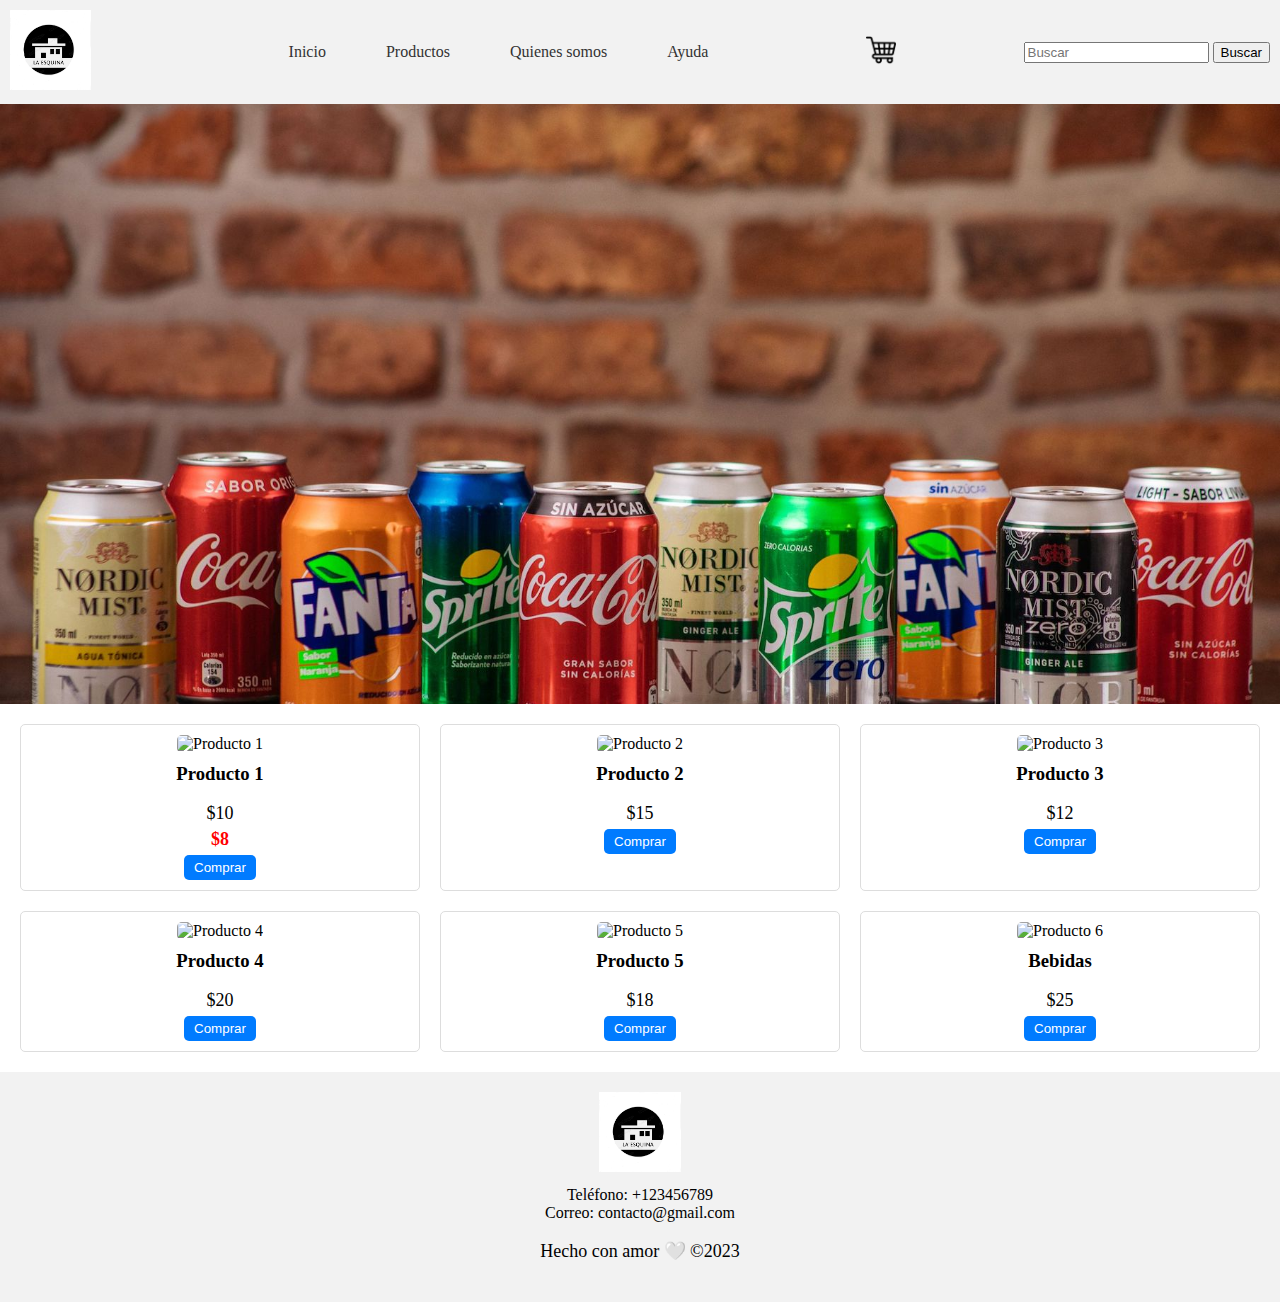
==== home/index.html @ ca80cc1f "cambios Jorge(productos)" ====
<!DOCTYPE html>
<html lang="en">

<head>
    <meta charset="UTF-8">
    <meta http-equiv="X-UA-Compatible" content="IE=edge">
    <meta name="viewport" content="width=device-width, initial-scale=1.0">
    <title>Abarrote La Esquina</title>
    <link rel="stylesheet" href="/home/style.css">
</head>

<body>
    <header>
        <div class="logo">
            <img src="/img/logo la esquina (1).png" alt="Logo de la panadería">
        </div>
        <nav>
            <ul class="menu">
                <li><a href="/home/index.html">Inicio</a></li>
                <li><a href="/page/productos.html">Productos</a></li>
                <li><a href="/page/intengrantes.html">Quienes somos</a></li>
                <li><a href="/page/help.html">Ayuda</a></li>
            </ul>
        </nav>
        <div class="cart-icon">
            <a href="/page/carro.html"><img src="/icons/carrito-de-compras.png" alt="Icono de carrito de compra"></a>
        </div>
        <div class="search">
            <input type="text" placeholder="Buscar">
            <button type="submit">Buscar</button>
        </div>
    </header>
    <main>
        <div class="slider">
            <div class="slide">
                <img src="/img/bebidas.jpeg" alt="Slide 1">
            </div>
            <div class="slide">
                <img src="/img/carne.jpeg" alt="Slide 2">
            </div>
            <div class="slide">
                <img src="/img/embutidos.jpeg" alt="Slide 3">
            </div>
            <div class="slide">
                <img src="/img/leche.jpeg" alt="Slide 4">
            </div>
            <div class="slide">
                <img src="/img/pan.jpeg" alt="Slide 5">
            </div>
        </div>
    </main>
    <section class="cards">
        <div class="card">
            <img src="image1.jpg" alt="Producto 1"><!--cambia la imagen recuerda que es /img/xxxx.jpg-->
            <div class="card-info">
                <h3>Producto 1</h3>
                <p class="price">$10</p>
                <p class="discount-price">$8</p>
                <button class="buy-button">Comprar</button>
            </div>
        </div>
        <div class="card">
            <img src="image2.jpg" alt="Producto 2"><!--cambia la imagen recuerda que es /img/xxxx.jpg-->
            <div class="card-info">
                <h3>Producto 2</h3>
                <p class="price">$15</p>
                <button class="buy-button">Comprar</button>
            </div>
        </div>
        <div class="card">
            <img src="image3.jpg" alt="Producto 3"><!--cambia la imagen recuerda que es /img/xxxx.jpg-->
            <div class="card-info">
                <h3>Producto 3</h3>
                <p class="price">$12</p>
                <button class="buy-button">Comprar</button>
            </div>
        </div>
        <div class="card">
            <img src="image4.jpg" alt="Producto 4"><!--cambia la imagen recuerda que es /img/xxxx.jpg-->
            <div class="card-info">
                <h3>Producto 4</h3>
                <p class="price">$20</p>
                <button class="buy-button">Comprar</button>
            </div>
        </div>
        <div class="card">
            <img src="image5.jpg" alt="Producto 5"><!--cambia la imagen recuerda que es /img/xxxx.jpg-->
            <div class="card-info">
                <h3>Producto 5</h3>
                <p class="price">$18</p>
                <button class="buy-button">Comprar</button>
            </div>
        </div>
        <div class="card">
            <img src="image6.jpg" alt="Producto 6"><!--cambia la imagen recuerda que es /img/xxxx.jpg-->
            <div class="card-info">
                <h3>Bebidas</h3>
                <p class="price">$25</p>
                <button class="buy-button">Comprar</button>
            </div>
        </div>
    </section>


    <footer>
        <div class="logo">
            <a href="index.html"><img src="/img/logo la esquina (1).png" alt="Logo"></a>
        </div>
        <div class="contact-info">
            <span>Teléfono: +123456789</span><!--cambiar el numero de telefo-->
            <span>Correo: contacto@gmail.com</span><!--cambiar el correo -->
        </div>
        <p> Hecho con amor 🤍 &copy;2023</p>
    </footer>
</body>

</html>
---- home/style.css ----
/* Estilos generales */
body {
    margin: 0;
    padding: 0;
}

/* Estilos del encabezado */
header {
    display: flex;
    justify-content: space-between;
    align-items: center;
    padding: 10px;
    background-color: #f2f2f2;
}

.logo img {
    height: 50px;
}

.menu {
    display: flex;
    justify-content: center;
    list-style-type: none;
}

.menu li {
    margin: 0 30px;
}

.menu li a {
    text-decoration: none;
    color: #333;
}

.cart-icon img {
    height: 30px;
}

.search-bar input {
    padding: 5px;
    border: 1px solid #ccc;
    border-radius: 5px;
}

.search-bar button {
    padding: 10px;
    background-color: transparent;
    border: none;
}

/* Estilos responsivos */
@media screen and (max-width: 768px) {
    .menu {
        display: none;
    }

    .search-bar {
        margin-left: auto;
    }
}

/* Estilos del footer */
footer {
    background-color: #f2f2f2;
    padding: 20px;
    text-align: center;
}

.logo img {
    height: 80px;
}

.contact-info {
    margin-top: 10px;
}

.contact-info span {
    display: block;
}

/* Estilos responsivos */
@media screen and (max-width: 768px) {
    .logo img {
        height: 30px;
    }

    .contact-info {
        font-size: 14px;
    }
}

/* Estilos del slider */

main {
    width: 100%;
    height: 600px;
    overflow: hidden;
}

.slider {
    display: flex;
    animation: slide-animation 20s infinite;
}

.slide {
    flex-shrink: 0;
    width: 100%;
    height: 100%;
}

.slide img {
    width: 100%;
    height: 800px;
    object-fit: cover;
}

/* Animación del slider */
@keyframes slide-animation {
    0% {
        transform: translateX(0%);
    }

    20% {
        transform: translateX(0%);
    }

    25% {
        transform: translateX(-100%);
    }

    45% {
        transform: translateX(-100%);
    }

    50% {
        transform: translateX(-200%);
    }

    70% {
        transform: translateX(-200%);
    }

    75% {
        transform: translateX(-300%);
    }

    95% {
        transform: translateX(-300%);
    }

    100% {
        transform: translateX(-400%);
    }
}

/* Estilos de las tarjetas */
.cards {
    display: grid;
    grid-template-columns: repeat(3, 1fr);
    /* Cambiamos la propiedad para establecer 3 columnas */
    gap: 20px;
    padding: 20px;
}


.card {
    border: 1px solid #ddd;
    border-radius: 5px;
    padding: 10px;
    text-align: center;
}

.card img {
    width: 100%;
    height: auto;
    object-fit: cover;
    border-radius: 5px;
}

.card-info {
    margin-top: 10px;
}

.card-info h3 {
    margin: 0;
}

.price {
    margin-bottom: 5px;
}

.discount-price {
    margin: 5px 0;
    color: red;
    font-weight: bold;
}

.buy-button {
    padding: 5px 10px;
    background-color: #007bff;
    color: #fff;
    border: none;
    border-radius: 5px;
    cursor: pointer;
}

/* Estilos responsivos */
@media screen and (max-width: 768px) {
    .cards {
        grid-template-columns: repeat(2, 1fr);
        /* Cambiamos a 2 columnas en pantallas más pequeñas */
    }
}


/* Estilos cuando el cursor se sobrepone */
.card:hover {
    box-shadow: 0 0 5px rgba(0, 0, 0, 0.3);
}

/*estilo 404*/
.container {
    text-align: center;
    margin-top: 50px;
}

h1 {
    font-size: 36px;
    margin-bottom: 20px;
}

p {
    font-size: 18px;
    margin-bottom: 20px;
}

img {
    max-width: 100%;
    height: auto;
}

/* Estilos responsivos */
@media screen and (max-width: 768px) {
    h1 {
        font-size: 24px;
    }

    p {
        font-size: 16px;
    }
}

.cardsP {
    display: grid;
    grid-template-columns: repeat(3, 1fr);
    gap: 20px;
    padding: 20px;
}

.product-item {
    border: 1px solid #ddd;
    border-radius: 5px;
    padding: 1px;
    text-align: center;
    transition: transform 0.3s ease;
}

.product-item img {
    width: 50%;
    height: auto;
    object-fit: cover;
    border-radius: 1px;
}

.product-item .card-info {
    margin-top: 10px;
}

.product-item .card-info h3 {
    margin: 0;
}

.product-item .price {
    margin-bottom: 5px;
}

.product-item .buy-button {
    padding: 5px 10px;
    background-color: #007bff;
    color: #fff;
    border: none;
    border-radius: 5px;
    cursor: pointer;
}

/* Estilos responsivos */
@media screen and (max-width: 768px) {
    .cards {
        grid-template-columns: repeat(auto-fit, minmax(200px, 1fr));
    }
}

/* Efecto de agrandamiento al posicionar el cursor */
.product-item:hover {
    transform: scale(1.1);
}

.tarjetas-container {
    display: flex;
    justify-content: space-between;
    align-items: flex-start;
    flex-wrap: wrap;
    max-width: 1200px;
    margin: 0 auto;
}

.tarjeta {
    border: 1px solid #ddd;
    border-radius: 5px;
    padding: 20px;
    text-align: center;
    transition: transform 0.3s ease;
    flex-basis: calc(25% - 40px);
    margin-bottom: 20px;
}

.tarjeta h2 {
    margin: 0;
}

.tarjeta p {
    margin: 10px 0;
}

.tarjeta img {
    width: 100%;
    max-height: 200px;
    object-fit: cover;
    border-radius: 5px;
}

.tarjeta:hover {
    transform: scale(1.05);
}

.tarjeta-1 {
    background-color: #f4f4f4;
}

.tarjeta-2 {
    background-color: #ebebeb;
}

.tarjeta-3 {
    background-color: #dcdcdc;
}

.tarjeta-4 {
    background-color: #cccccc;
}

/* Estilos responsivos */
@media screen and (max-width: 768px) {
    .tarjeta {
        flex-basis: calc(50% - 40px);
    }
}

.faq-container {
    max-width: 800px;
    margin: 0 auto;
    padding: 20px;
    text-align: center;
}

.faq-item {
    margin-bottom: 30px;
}

.question {
    margin: 0;
    font-size: 20px;
    font-weight: bold;
}

.answer {
    margin: 10px 0 0;
}

/* Estilos responsivos */
@media screen and (max-width: 768px) {
    .faq-container {
        padding: 10px;
    }

    .question {
        font-size: 18px;
    }
}
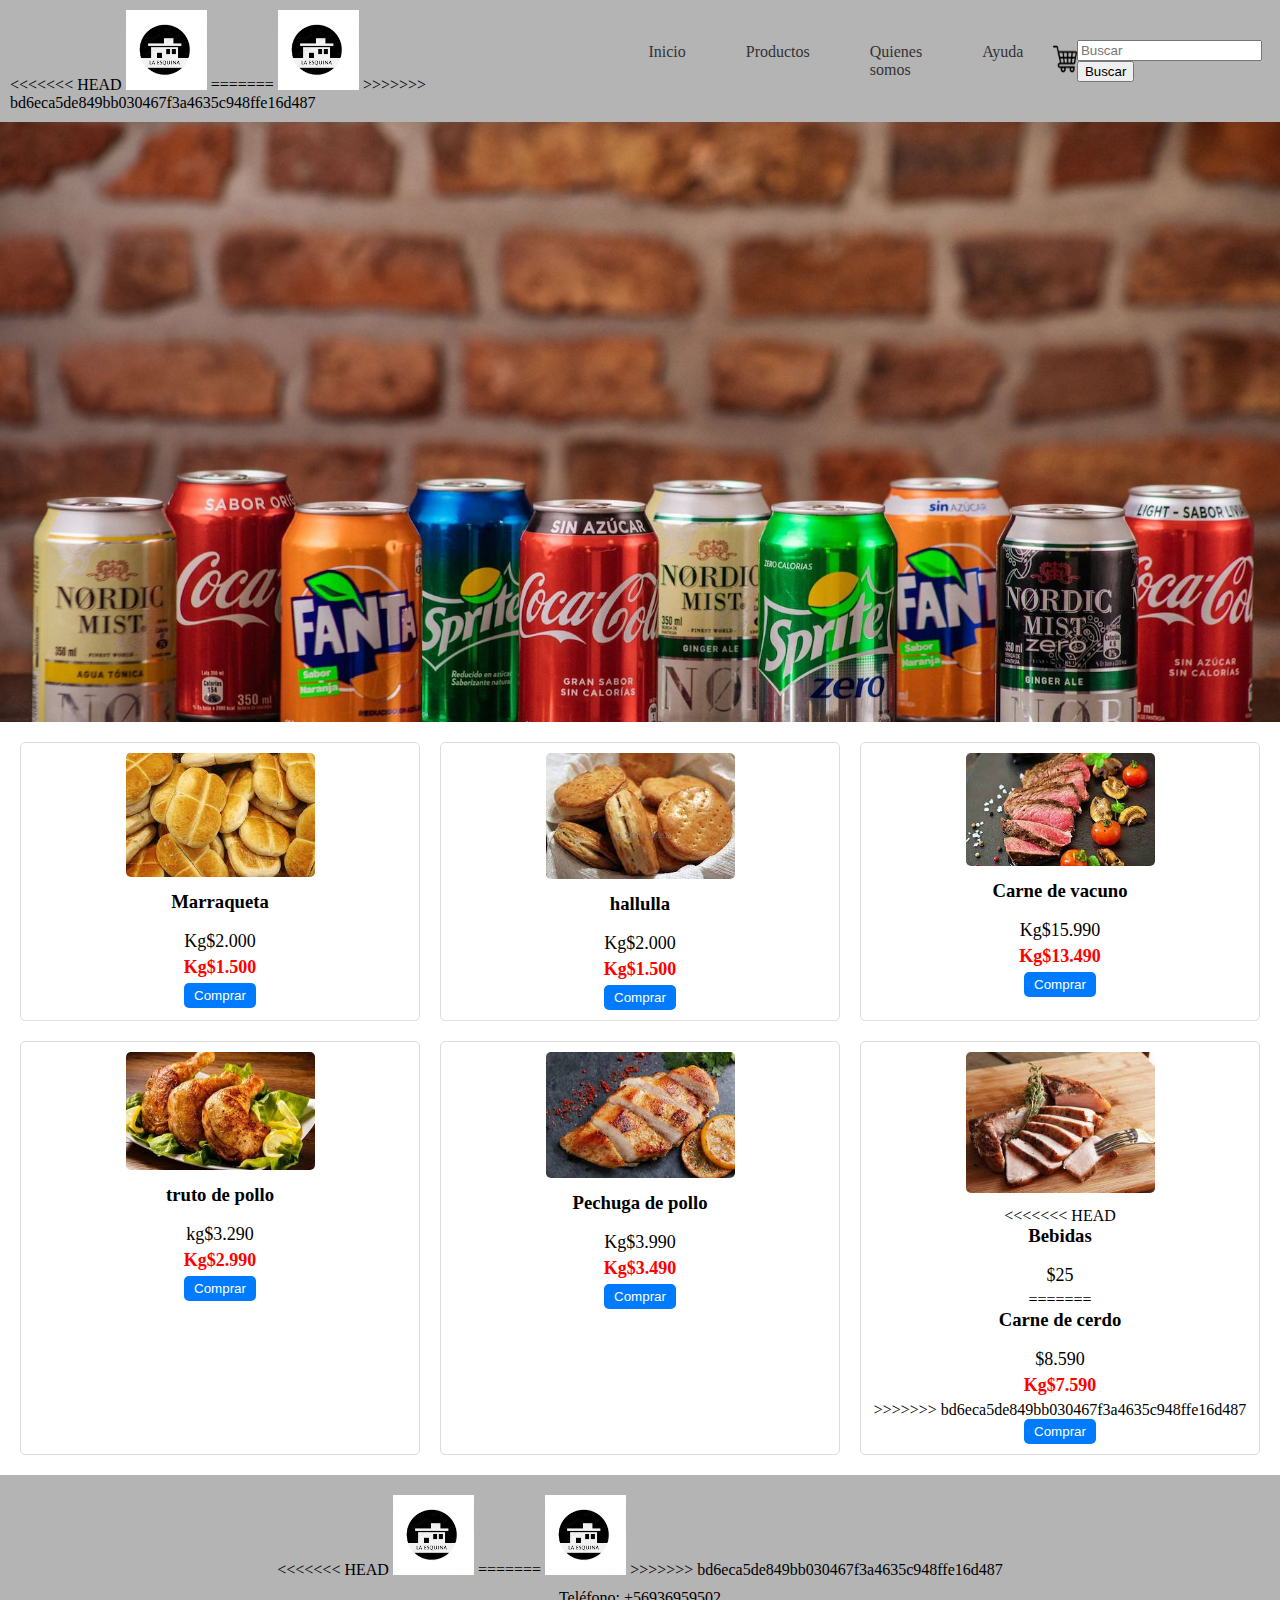
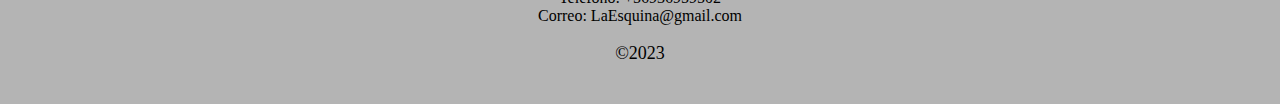
==== commit 9e511f6a: "cambios Jorge(productos)" ====
--- a/home/index.html
+++ b/home/index.html
@@ -12,7 +12,11 @@
 <body>
     <header>
         <div class="logo">
+<<<<<<< HEAD
             <img src="/img/logo la esquina (1).png" alt="Logo de la panadería">
+=======
+            <img src="/img/logo la esquina.png" alt="Logo de la panadería">
+>>>>>>> bd6eca5de849bb030467f3a4635c948ffe16d487
         </div>
         <nav>
             <ul class="menu">
@@ -51,51 +55,61 @@
     </main>
     <section class="cards">
         <div class="card">
-            <img src="image1.jpg" alt="Producto 1"><!--cambia la imagen recuerda que es /img/xxxx.jpg-->
+            <img src="/img/marraqueta.jfif" alt="Producto 1"><!--cambia la imagen recuerda que es /img/xxxx.jpg-->
             <div class="card-info">
-                <h3>Producto 1</h3>
-                <p class="price">$10</p>
-                <p class="discount-price">$8</p>
+                <h3>Marraqueta</h3>
+                <p class="price"> Kg$2.000 </p>
+                <p class="discount-price">Kg$1.500</p>
                 <button class="buy-button">Comprar</button>
             </div>
         </div>
         <div class="card">
-            <img src="image2.jpg" alt="Producto 2"><!--cambia la imagen recuerda que es /img/xxxx.jpg-->
+            <img src="/img/hallulla.jfif" alt="Producto 2"><!--cambia la imagen recuerda que es /img/xxxx.jpg-->
             <div class="card-info">
-                <h3>Producto 2</h3>
-                <p class="price">$15</p>
+                <h3>hallulla</h3>
+                <p class="price">Kg$2.000</p>
+                <p class="discount-price">Kg$1.500</p>
                 <button class="buy-button">Comprar</button>
             </div>
         </div>
         <div class="card">
-            <img src="image3.jpg" alt="Producto 3"><!--cambia la imagen recuerda que es /img/xxxx.jpg-->
+            <img src="/img/vacuno1.jfif" alt="Producto 3"><!--cambia la imagen recuerda que es /img/xxxx.jpg-->
             <div class="card-info">
-                <h3>Producto 3</h3>
-                <p class="price">$12</p>
+                <h3>Carne de vacuno</h3>
+                <p class="price">Kg$15.990</p>
+                <p class="discount-price">Kg$13.490</p>
                 <button class="buy-button">Comprar</button>
             </div>
         </div>
         <div class="card">
-            <img src="image4.jpg" alt="Producto 4"><!--cambia la imagen recuerda que es /img/xxxx.jpg-->
+            <img src="/img/trutro.jfif" alt="Producto 4"><!--cambia la imagen recuerda que es /img/xxxx.jpg-->
             <div class="card-info">
-                <h3>Producto 4</h3>
-                <p class="price">$20</p>
+                <h3>truto de pollo</h3>
+                <p class="price">kg$3.290</p>
+                <p class="discount-price">Kg$2.990</p>
                 <button class="buy-button">Comprar</button>
             </div>
         </div>
         <div class="card">
-            <img src="image5.jpg" alt="Producto 5"><!--cambia la imagen recuerda que es /img/xxxx.jpg-->
+            <img src="/img/pechuga.jfif" alt="Producto 5"><!--cambia la imagen recuerda que es /img/xxxx.jpg-->
             <div class="card-info">
-                <h3>Producto 5</h3>
-                <p class="price">$18</p>
+                <h3>Pechuga de pollo</h3>
+                <p class="price">Kg$3.990</p>
+                <p class="discount-price">Kg$3.490</p>
                 <button class="buy-button">Comprar</button>
             </div>
         </div>
         <div class="card">
-            <img src="image6.jpg" alt="Producto 6"><!--cambia la imagen recuerda que es /img/xxxx.jpg-->
+            <img src="/img/cerdo.jfif" alt="Producto 6"><!--cambia la imagen recuerda que es /img/xxxx.jpg-->
             <div class="card-info">
+<<<<<<< HEAD
                 <h3>Bebidas</h3>
                 <p class="price">$25</p>
+=======
+                <h3>Carne de cerdo</h3>
+                <p class="price">$8.590</p>
+                <p class="discount-price">Kg$7.590</p>
+>>>>>>> bd6eca5de849bb030467f3a4635c948ffe16d487
                 <button class="buy-button">Comprar</button>
             </div>
         </div>
@@ -104,13 +118,17 @@
 
     <footer>
         <div class="logo">
+<<<<<<< HEAD
             <a href="index.html"><img src="/img/logo la esquina (1).png" alt="Logo"></a>
+=======
+            <a href="index.html"><img src="/img/logo la esquina.png" alt="Logo"></a>
+>>>>>>> bd6eca5de849bb030467f3a4635c948ffe16d487
         </div>
         <div class="contact-info">
-            <span>Teléfono: +123456789</span><!--cambiar el numero de telefo-->
-            <span>Correo: contacto@gmail.com</span><!--cambiar el correo -->
+            <span>Teléfono: +56936959502</span><!--cambiar el numero de telefo-->
+            <span>Correo: LaEsquina@gmail.com</span><!--cambiar el correo -->
         </div>
-        <p> Hecho con amor 🤍 &copy;2023</p>
+        <p>&copy;2023</p>
     </footer>
 </body>
 
--- a/home/style.css
+++ b/home/style.css
@@ -10,7 +10,7 @@
     justify-content: space-between;
     align-items: center;
     padding: 10px;
-    background-color: #f2f2f2;
+    background-color: #b4b4b4;
 }
 
 .logo img {
@@ -61,7 +61,7 @@
 
 /* Estilos del footer */
 footer {
-    background-color: #f2f2f2;
+    background-color: #b4b4b4;
     padding: 20px;
     text-align: center;
 }
@@ -171,7 +171,7 @@
 }
 
 .card img {
-    width: 100%;
+    width: 50%;
     height: auto;
     object-fit: cover;
     border-radius: 5px;
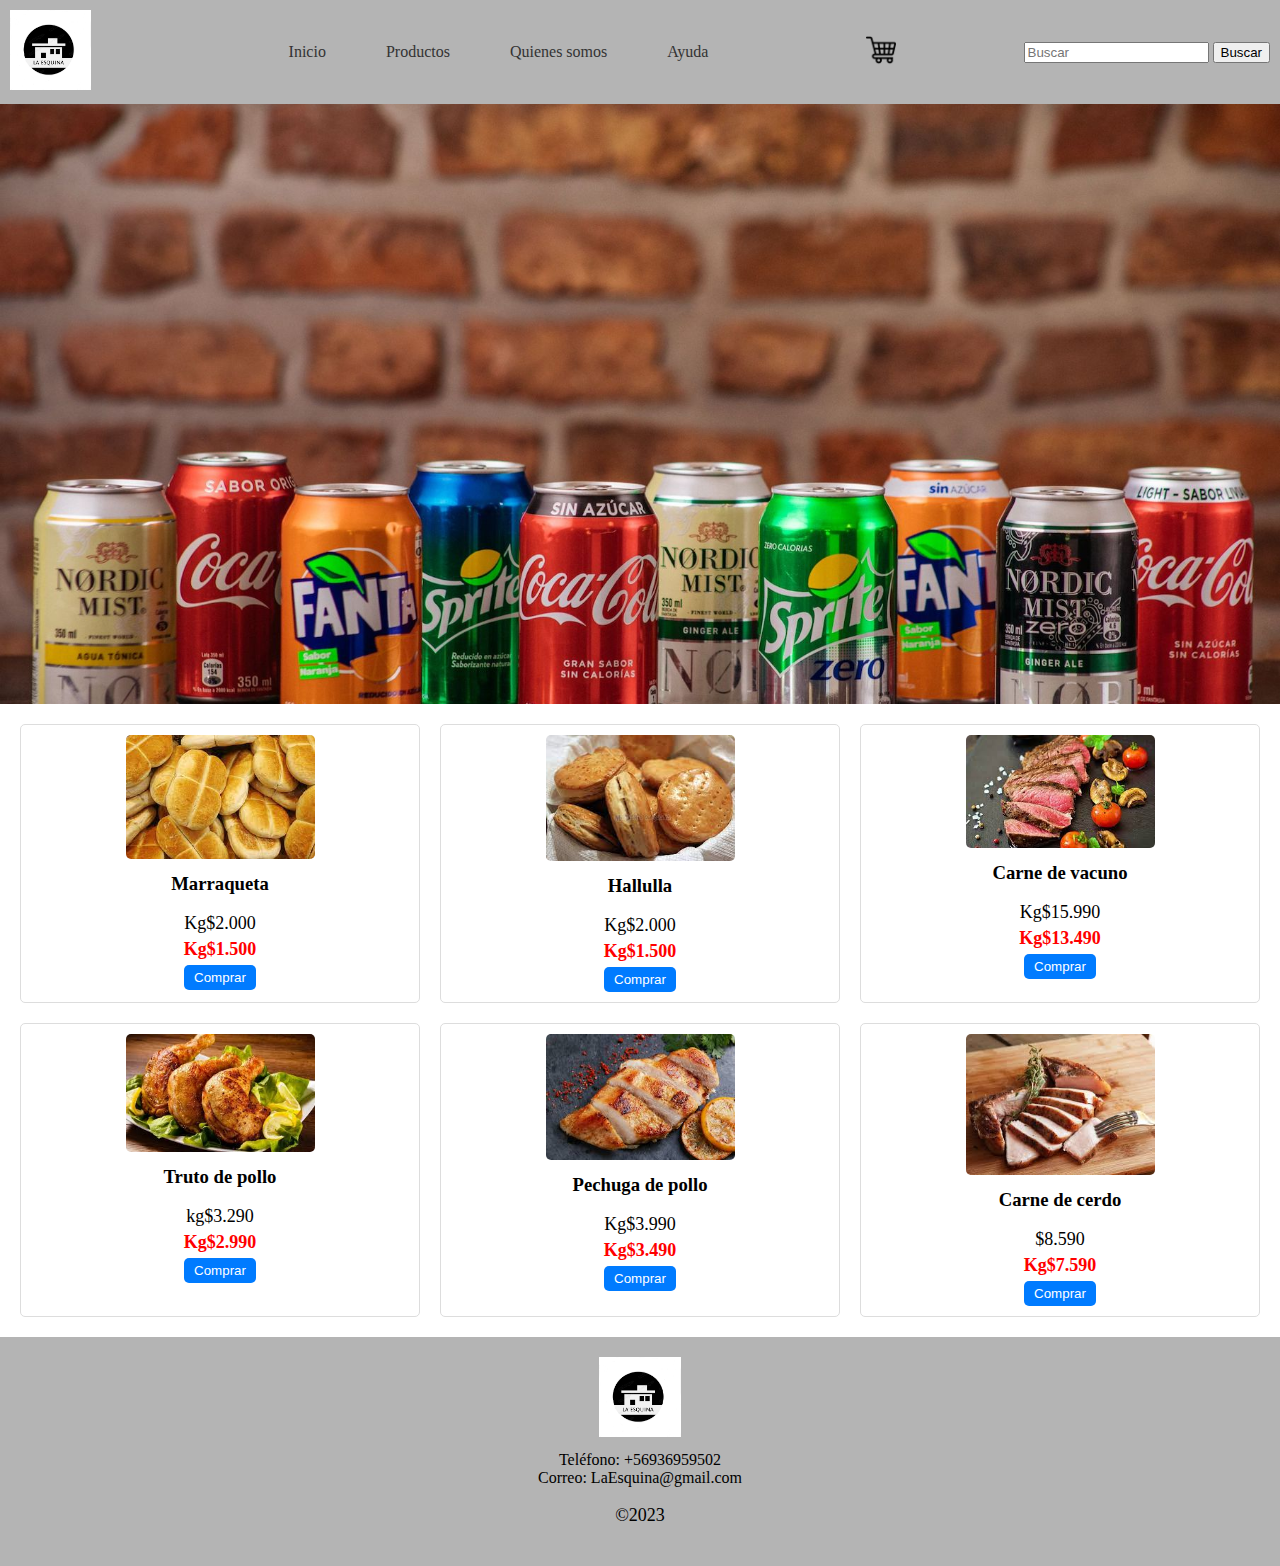
==== commit d70115da: "Errores ortograficos" ====
--- a/home/index.html
+++ b/home/index.html
@@ -12,11 +12,7 @@
 <body>
     <header>
         <div class="logo">
-<<<<<<< HEAD
-            <img src="/img/logo la esquina (1).png" alt="Logo de la panadería">
-=======
             <img src="/img/logo la esquina.png" alt="Logo de la panadería">
->>>>>>> bd6eca5de849bb030467f3a4635c948ffe16d487
         </div>
         <nav>
             <ul class="menu">
@@ -66,7 +62,7 @@
         <div class="card">
             <img src="/img/hallulla.jfif" alt="Producto 2"><!--cambia la imagen recuerda que es /img/xxxx.jpg-->
             <div class="card-info">
-                <h3>hallulla</h3>
+                <h3>Hallulla</h3>
                 <p class="price">Kg$2.000</p>
                 <p class="discount-price">Kg$1.500</p>
                 <button class="buy-button">Comprar</button>
@@ -84,7 +80,7 @@
         <div class="card">
             <img src="/img/trutro.jfif" alt="Producto 4"><!--cambia la imagen recuerda que es /img/xxxx.jpg-->
             <div class="card-info">
-                <h3>truto de pollo</h3>
+                <h3>Truto de pollo</h3>
                 <p class="price">kg$3.290</p>
                 <p class="discount-price">Kg$2.990</p>
                 <button class="buy-button">Comprar</button>
@@ -102,14 +98,9 @@
         <div class="card">
             <img src="/img/cerdo.jfif" alt="Producto 6"><!--cambia la imagen recuerda que es /img/xxxx.jpg-->
             <div class="card-info">
-<<<<<<< HEAD
-                <h3>Bebidas</h3>
-                <p class="price">$25</p>
-=======
                 <h3>Carne de cerdo</h3>
                 <p class="price">$8.590</p>
                 <p class="discount-price">Kg$7.590</p>
->>>>>>> bd6eca5de849bb030467f3a4635c948ffe16d487
                 <button class="buy-button">Comprar</button>
             </div>
         </div>
@@ -118,11 +109,7 @@
 
     <footer>
         <div class="logo">
-<<<<<<< HEAD
-            <a href="index.html"><img src="/img/logo la esquina (1).png" alt="Logo"></a>
-=======
             <a href="index.html"><img src="/img/logo la esquina.png" alt="Logo"></a>
->>>>>>> bd6eca5de849bb030467f3a4635c948ffe16d487
         </div>
         <div class="contact-info">
             <span>Teléfono: +56936959502</span><!--cambiar el numero de telefo-->
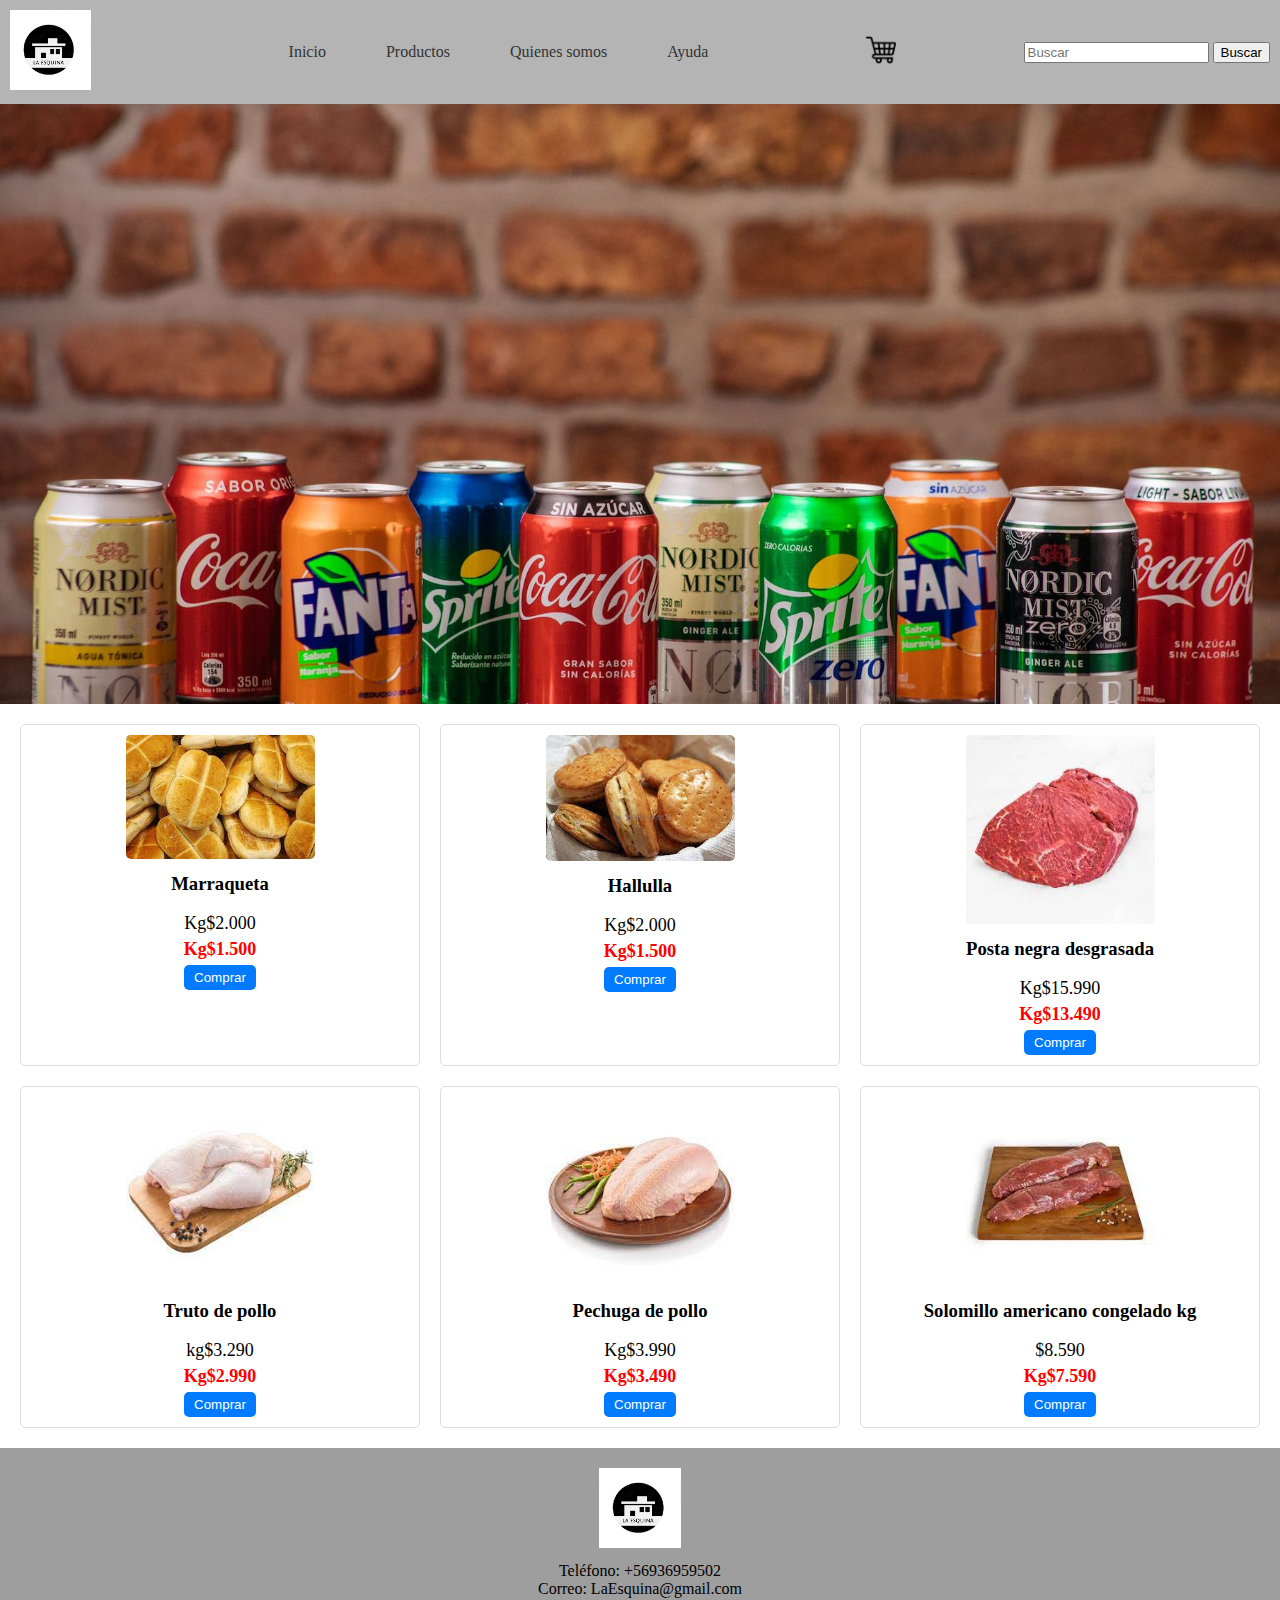
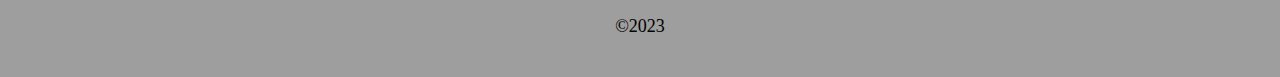
==== commit ef30757b: "cabiosnicoGG" ====
--- a/home/index.html
+++ b/home/index.html
@@ -69,16 +69,16 @@
             </div>
         </div>
         <div class="card">
-            <img src="/img/vacuno1.jfif" alt="Producto 3"><!--cambia la imagen recuerda que es /img/xxxx.jpg-->
+            <img src="/img/postanegra.jfif" alt="Producto 3"><!--cambia la imagen recuerda que es /img/xxxx.jpg-->
             <div class="card-info">
-                <h3>Carne de vacuno</h3>
+                <h3>Posta negra desgrasada </h3>
                 <p class="price">Kg$15.990</p>
                 <p class="discount-price">Kg$13.490</p>
                 <button class="buy-button">Comprar</button>
             </div>
         </div>
         <div class="card">
-            <img src="/img/trutro.jfif" alt="Producto 4"><!--cambia la imagen recuerda que es /img/xxxx.jpg-->
+            <img src="/img/pollos12.jfif" alt="Producto 4"><!--cambia la imagen recuerda que es /img/xxxx.jpg-->
             <div class="card-info">
                 <h3>Truto de pollo</h3>
                 <p class="price">kg$3.290</p>
@@ -87,7 +87,7 @@
             </div>
         </div>
         <div class="card">
-            <img src="/img/pechuga.jfif" alt="Producto 5"><!--cambia la imagen recuerda que es /img/xxxx.jpg-->
+            <img src="/img/pollosss.jfif" alt="Producto 5"><!--cambia la imagen recuerda que es /img/xxxx.jpg-->
             <div class="card-info">
                 <h3>Pechuga de pollo</h3>
                 <p class="price">Kg$3.990</p>
@@ -96,9 +96,9 @@
             </div>
         </div>
         <div class="card">
-            <img src="/img/cerdo.jfif" alt="Producto 6"><!--cambia la imagen recuerda que es /img/xxxx.jpg-->
+            <img src="/img/solomillo.jfif" alt="Producto 6"><!--cambia la imagen recuerda que es /img/xxxx.jpg-->
             <div class="card-info">
-                <h3>Carne de cerdo</h3>
+                <h3>Solomillo americano congelado kg</h3>
                 <p class="price">$8.590</p>
                 <p class="discount-price">Kg$7.590</p>
                 <button class="buy-button">Comprar</button>
--- a/home/style.css
+++ b/home/style.css
@@ -61,7 +61,7 @@
 
 /* Estilos del footer */
 footer {
-    background-color: #b4b4b4;
+    background-color: #9e9e9e;
     padding: 20px;
     text-align: center;
 }
@@ -266,7 +266,7 @@
 }
 
 .product-item img {
-    width: 50%;
+    width: 30%;
     height: auto;
     object-fit: cover;
     border-radius: 1px;
@@ -317,11 +317,11 @@
 .tarjeta {
     border: 1px solid #ddd;
     border-radius: 5px;
-    padding: 20px;
+    padding: 10px;
     text-align: center;
     transition: transform 0.3s ease;
     flex-basis: calc(25% - 40px);
-    margin-bottom: 20px;
+    margin-bottom: 10px;
 }
 
 .tarjeta h2 {
@@ -333,10 +333,10 @@
 }
 
 .tarjeta img {
-    width: 100%;
+    width: 70%;
     max-height: 200px;
     object-fit: cover;
-    border-radius: 5px;
+    border-radius: 3px;
 }
 
 .tarjeta:hover {
@@ -368,13 +368,13 @@
 
 .faq-container {
     max-width: 800px;
-    margin: 0 auto;
-    padding: 20px;
+    margin: 20 auto;
+    padding: 0px;
     text-align: center;
 }
 
 .faq-item {
-    margin-bottom: 30px;
+    margin-bottom: 5px;
 }
 
 .question {
@@ -384,13 +384,13 @@
 }
 
 .answer {
-    margin: 10px 0 0;
+    margin: 15px 0 0;
 }
 
 /* Estilos responsivos */
 @media screen and (max-width: 768px) {
     .faq-container {
-        padding: 10px;
+        padding: 5px;
     }
 
     .question {
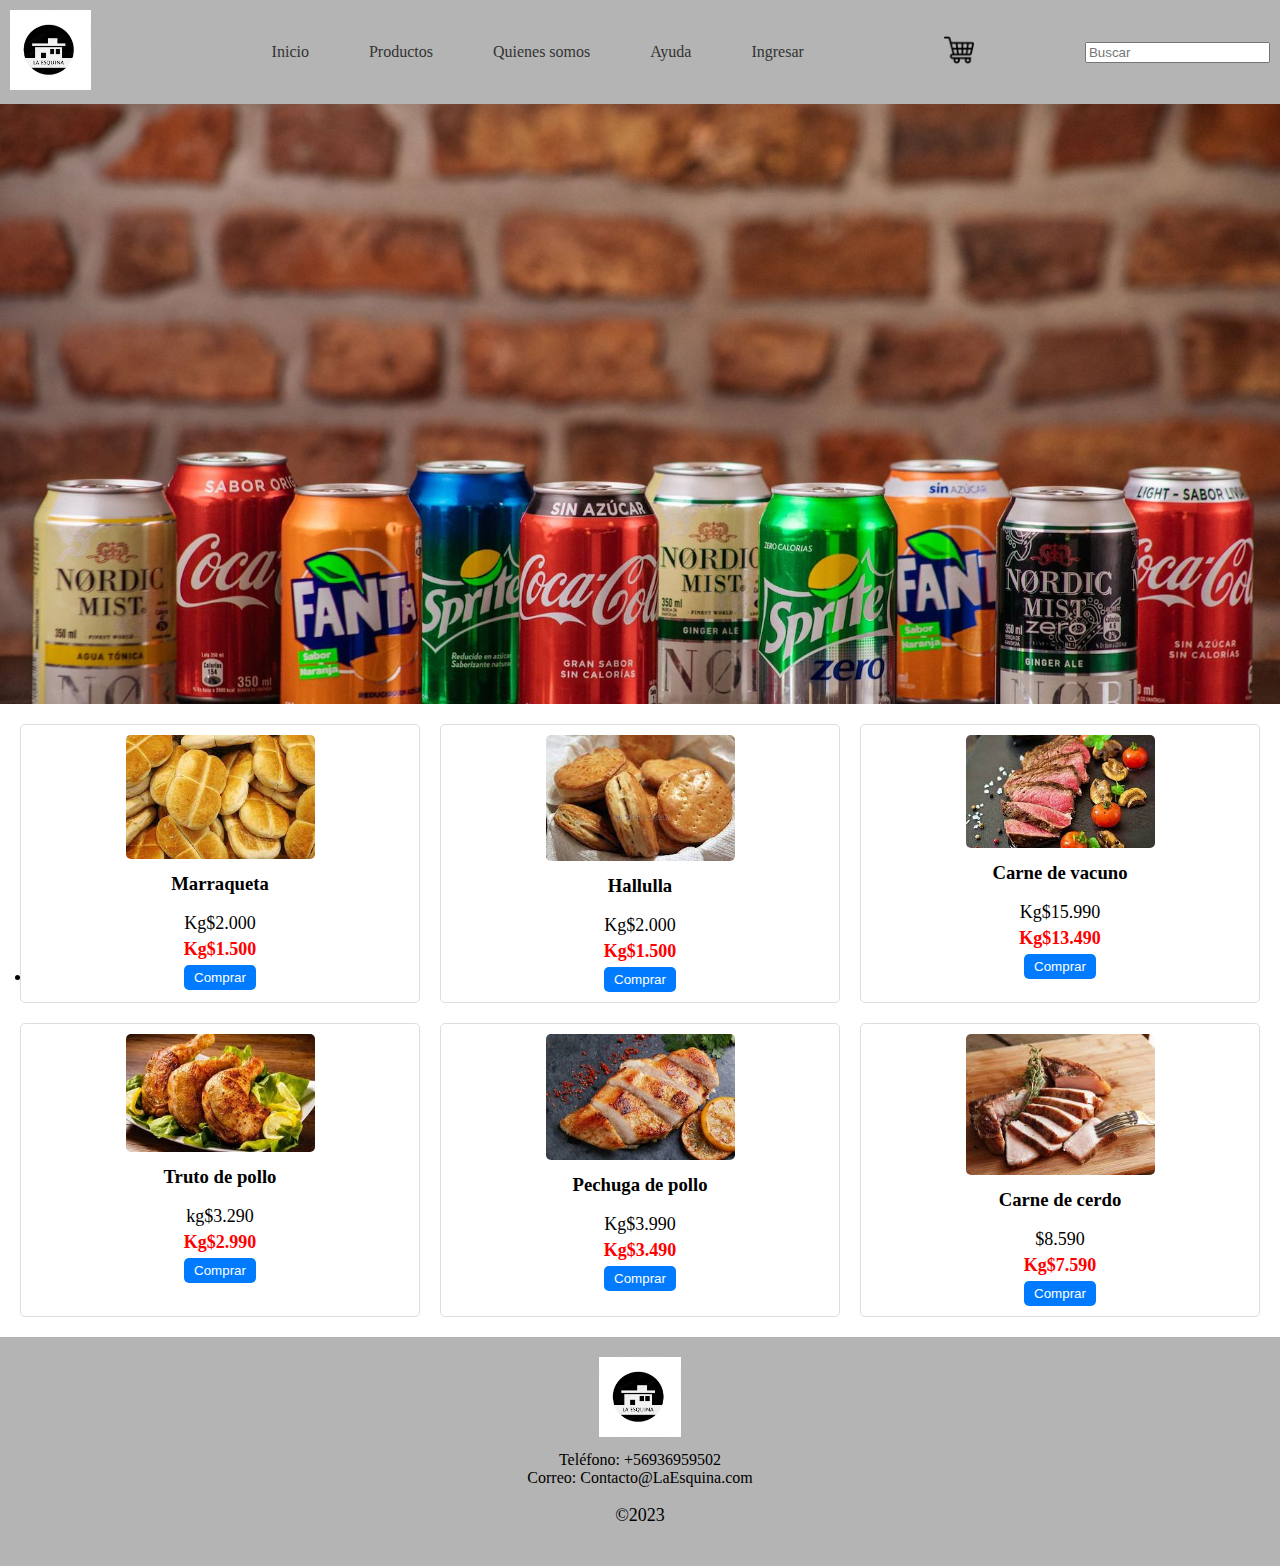
==== commit 9d79a478: "avance tomas 4" ====
--- a/home/index.html
+++ b/home/index.html
@@ -20,6 +20,7 @@
                 <li><a href="/page/productos.html">Productos</a></li>
                 <li><a href="/page/intengrantes.html">Quienes somos</a></li>
                 <li><a href="/page/help.html">Ayuda</a></li>
+                <li><a href="/ingresar.html">Ingresar</a></li>
             </ul>
         </nav>
         <div class="cart-icon">
@@ -27,7 +28,6 @@
         </div>
         <div class="search">
             <input type="text" placeholder="Buscar">
-            <button type="submit">Buscar</button>
         </div>
     </header>
     <main>
@@ -53,10 +53,10 @@
         <div class="card">
             <img src="/img/marraqueta.jfif" alt="Producto 1"><!--cambia la imagen recuerda que es /img/xxxx.jpg-->
             <div class="card-info">
-                <h3>Marraqueta</h3>
+            <h3>Marraqueta</h3>
                 <p class="price"> Kg$2.000 </p>
                 <p class="discount-price">Kg$1.500</p>
-                <button class="buy-button">Comprar</button>
+                <li><a href="/page/marraqueta.html"><button class="buy-button">Comprar</button></a></li>
             </div>
         </div>
         <div class="card">
@@ -69,16 +69,16 @@
             </div>
         </div>
         <div class="card">
-            <img src="/img/postanegra.jfif" alt="Producto 3"><!--cambia la imagen recuerda que es /img/xxxx.jpg-->
+            <img src="/img/vacuno1.jfif" alt="Producto 3"><!--cambia la imagen recuerda que es /img/xxxx.jpg-->
             <div class="card-info">
-                <h3>Posta negra desgrasada </h3>
+                <h3>Carne de vacuno</h3>
                 <p class="price">Kg$15.990</p>
                 <p class="discount-price">Kg$13.490</p>
                 <button class="buy-button">Comprar</button>
             </div>
         </div>
         <div class="card">
-            <img src="/img/pollos12.jfif" alt="Producto 4"><!--cambia la imagen recuerda que es /img/xxxx.jpg-->
+            <img src="/img/trutro.jfif" alt="Producto 4"><!--cambia la imagen recuerda que es /img/xxxx.jpg-->
             <div class="card-info">
                 <h3>Truto de pollo</h3>
                 <p class="price">kg$3.290</p>
@@ -87,7 +87,7 @@
             </div>
         </div>
         <div class="card">
-            <img src="/img/pollosss.jfif" alt="Producto 5"><!--cambia la imagen recuerda que es /img/xxxx.jpg-->
+            <img src="/img/pechuga.jfif" alt="Producto 5"><!--cambia la imagen recuerda que es /img/xxxx.jpg-->
             <div class="card-info">
                 <h3>Pechuga de pollo</h3>
                 <p class="price">Kg$3.990</p>
@@ -96,9 +96,9 @@
             </div>
         </div>
         <div class="card">
-            <img src="/img/solomillo.jfif" alt="Producto 6"><!--cambia la imagen recuerda que es /img/xxxx.jpg-->
+            <img src="/img/cerdo.jfif" alt="Producto 6"><!--cambia la imagen recuerda que es /img/xxxx.jpg-->
             <div class="card-info">
-                <h3>Solomillo americano congelado kg</h3>
+                <h3>Carne de cerdo</h3>
                 <p class="price">$8.590</p>
                 <p class="discount-price">Kg$7.590</p>
                 <button class="buy-button">Comprar</button>
@@ -113,7 +113,7 @@
         </div>
         <div class="contact-info">
             <span>Teléfono: +56936959502</span><!--cambiar el numero de telefo-->
-            <span>Correo: LaEsquina@gmail.com</span><!--cambiar el correo -->
+            <span>Correo: Contacto@LaEsquina.com</span><!--cambiar el correo -->
         </div>
         <p>&copy;2023</p>
     </footer>
--- a/home/style.css
+++ b/home/style.css
@@ -61,7 +61,7 @@
 
 /* Estilos del footer */
 footer {
-    background-color: #9e9e9e;
+    background-color: #b4b4b4;
     padding: 20px;
     text-align: center;
 }
@@ -266,7 +266,7 @@
 }
 
 .product-item img {
-    width: 30%;
+    width: 50%;
     height: auto;
     object-fit: cover;
     border-radius: 1px;
@@ -396,4 +396,6 @@
     .question {
         font-size: 18px;
     }
-}+}
+
+/*Ingresar*/
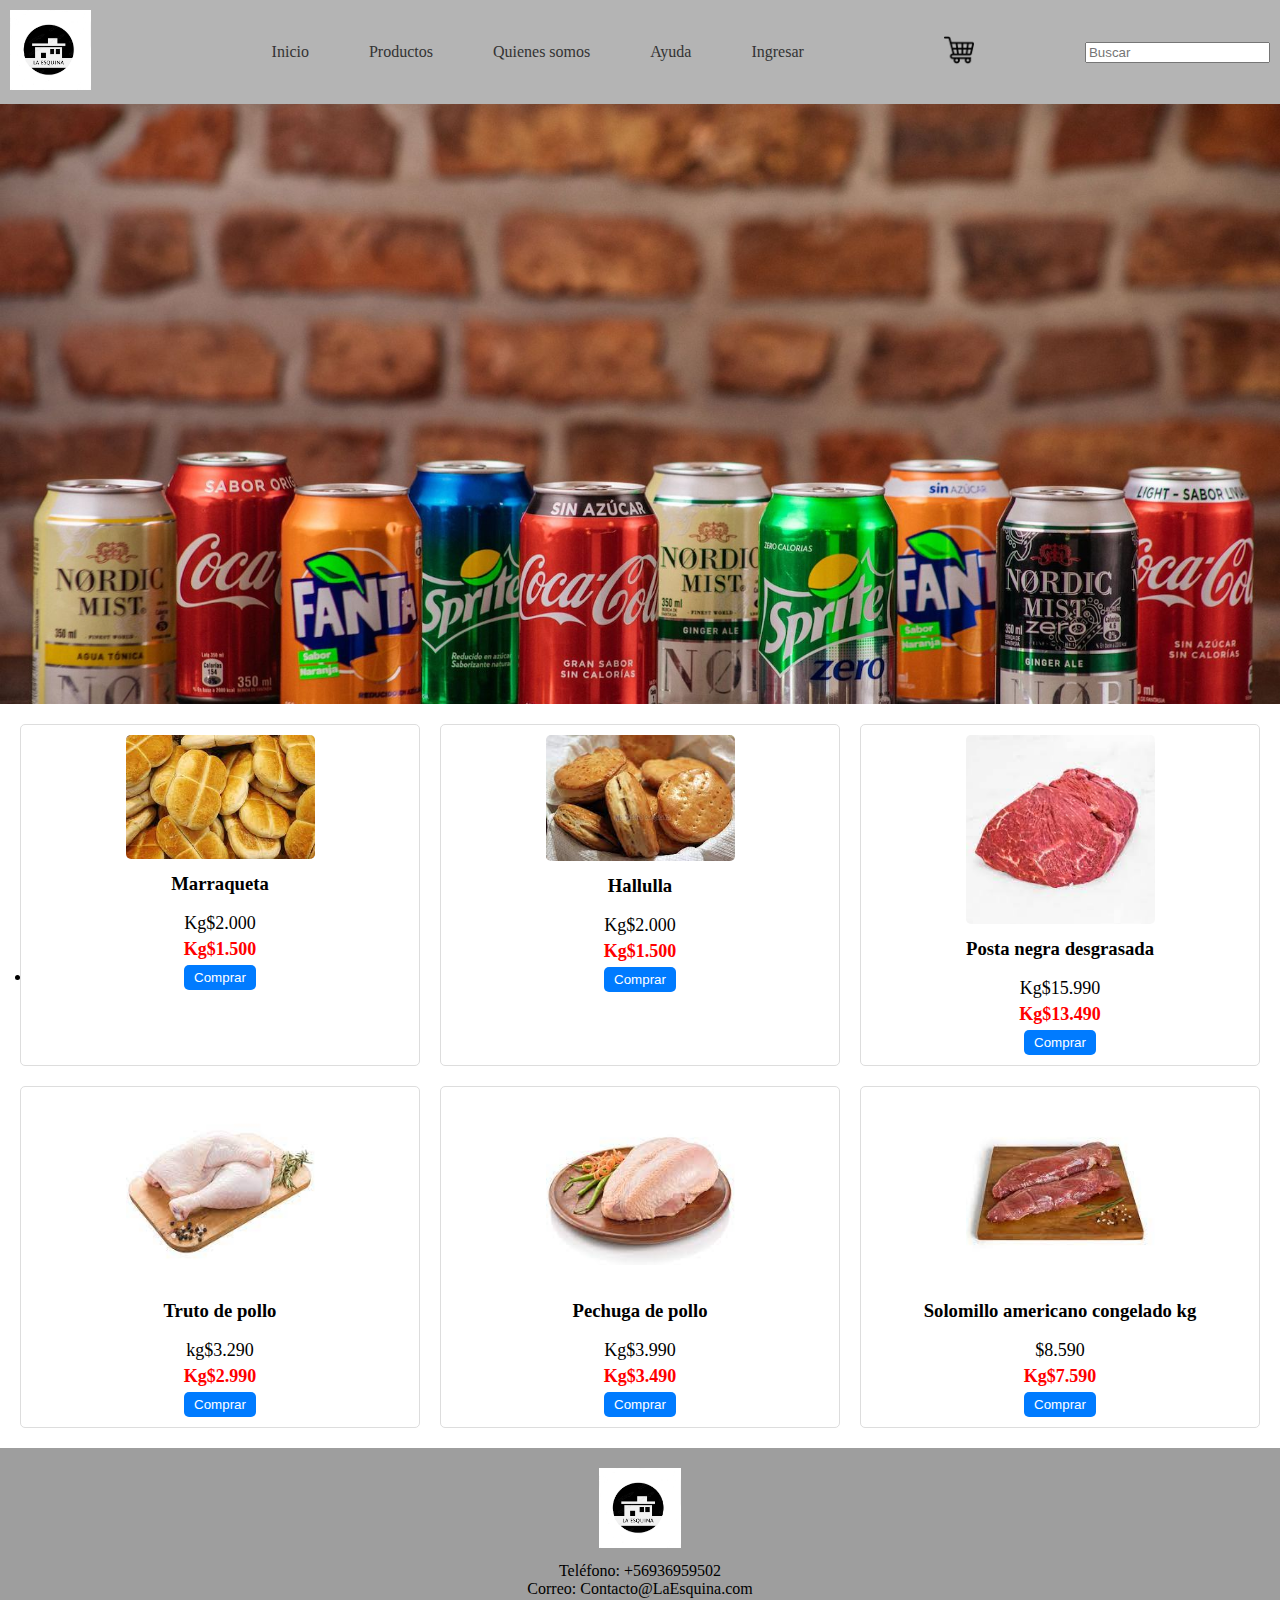
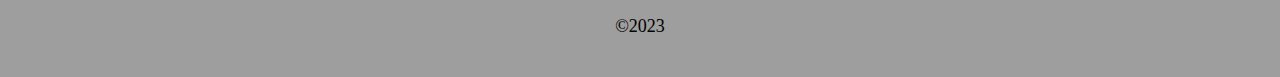
==== commit 9f7ce0d5: "Merge branch 'master' of https://github.com/nicolasd2010/abarrote-la-Esquina" ====
--- a/home/index.html
+++ b/home/index.html
@@ -20,7 +20,7 @@
                 <li><a href="/page/productos.html">Productos</a></li>
                 <li><a href="/page/intengrantes.html">Quienes somos</a></li>
                 <li><a href="/page/help.html">Ayuda</a></li>
-                <li><a href="/ingresar.html">Ingresar</a></li>
+                <li><a href="/page/ingresar.html">Ingresar</a></li>
             </ul>
         </nav>
         <div class="cart-icon">
@@ -69,16 +69,16 @@
             </div>
         </div>
         <div class="card">
-            <img src="/img/vacuno1.jfif" alt="Producto 3"><!--cambia la imagen recuerda que es /img/xxxx.jpg-->
+            <img src="/img/postanegra.jfif" alt="Producto 3"><!--cambia la imagen recuerda que es /img/xxxx.jpg-->
             <div class="card-info">
-                <h3>Carne de vacuno</h3>
+                <h3>Posta negra desgrasada </h3>
                 <p class="price">Kg$15.990</p>
                 <p class="discount-price">Kg$13.490</p>
                 <button class="buy-button">Comprar</button>
             </div>
         </div>
         <div class="card">
-            <img src="/img/trutro.jfif" alt="Producto 4"><!--cambia la imagen recuerda que es /img/xxxx.jpg-->
+            <img src="/img/pollos12.jfif" alt="Producto 4"><!--cambia la imagen recuerda que es /img/xxxx.jpg-->
             <div class="card-info">
                 <h3>Truto de pollo</h3>
                 <p class="price">kg$3.290</p>
@@ -87,7 +87,7 @@
             </div>
         </div>
         <div class="card">
-            <img src="/img/pechuga.jfif" alt="Producto 5"><!--cambia la imagen recuerda que es /img/xxxx.jpg-->
+            <img src="/img/pollosss.jfif" alt="Producto 5"><!--cambia la imagen recuerda que es /img/xxxx.jpg-->
             <div class="card-info">
                 <h3>Pechuga de pollo</h3>
                 <p class="price">Kg$3.990</p>
@@ -96,9 +96,9 @@
             </div>
         </div>
         <div class="card">
-            <img src="/img/cerdo.jfif" alt="Producto 6"><!--cambia la imagen recuerda que es /img/xxxx.jpg-->
+            <img src="/img/solomillo.jfif" alt="Producto 6"><!--cambia la imagen recuerda que es /img/xxxx.jpg-->
             <div class="card-info">
-                <h3>Carne de cerdo</h3>
+                <h3>Solomillo americano congelado kg</h3>
                 <p class="price">$8.590</p>
                 <p class="discount-price">Kg$7.590</p>
                 <button class="buy-button">Comprar</button>
@@ -109,7 +109,7 @@
 
     <footer>
         <div class="logo">
-            <a href="index.html"><img src="/img/logo la esquina.png" alt="Logo"></a>
+            <a href="/home/index.html"><img src="/img/logo la esquina.png" alt="Logo"></a>
         </div>
         <div class="contact-info">
             <span>Teléfono: +56936959502</span><!--cambiar el numero de telefo-->
--- a/home/style.css
+++ b/home/style.css
@@ -61,7 +61,7 @@
 
 /* Estilos del footer */
 footer {
-    background-color: #b4b4b4;
+    background-color: #9e9e9e;
     padding: 20px;
     text-align: center;
 }
@@ -266,7 +266,7 @@
 }
 
 .product-item img {
-    width: 50%;
+    width: 30%;
     height: auto;
     object-fit: cover;
     border-radius: 1px;
@@ -344,15 +344,15 @@
 }
 
 .tarjeta-1 {
-    background-color: #f4f4f4;
+    background-color: #cccccc;
 }
 
 .tarjeta-2 {
-    background-color: #ebebeb;
+    background-color: #cccccc;
 }
 
 .tarjeta-3 {
-    background-color: #dcdcdc;
+    background-color: #cccccc;
 }
 
 .tarjeta-4 {
